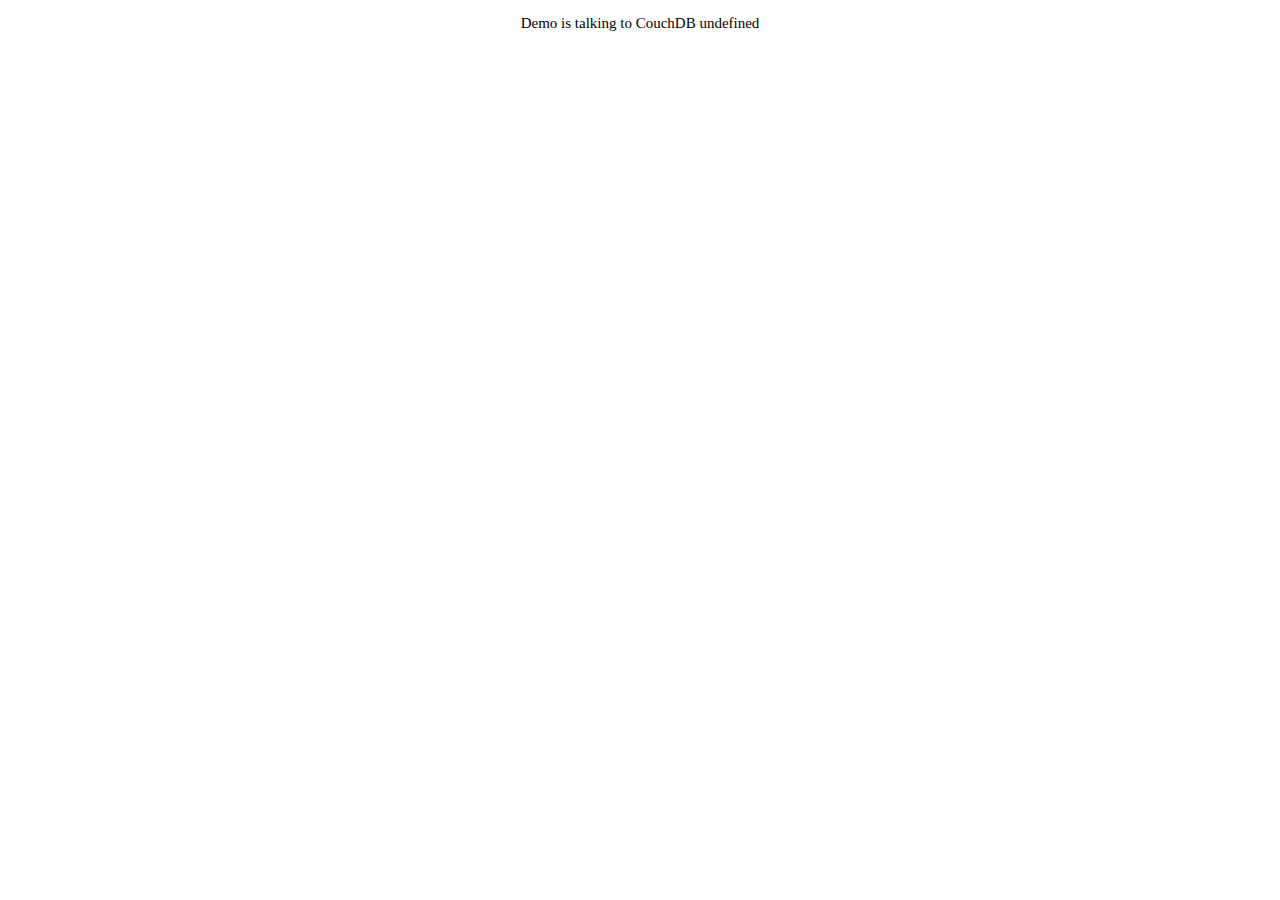
==== ui/index2.html @ 83608041 "Added 2nd demo app, this one much simpler" ====
<!DOCTYPE html>
<html>
<head>
<meta http-equiv="Content-Type" content="text/html; charset=UTF-8">
<link rel="stylesheet" href="base.css" />
<style>
body {
    text-align: center;
}
</style>
<script src="couch.js"></script>
<script src="base.js"></script>
<script>
"use strict"; 

// The CouchDB database:
var db = new couch.Database('demo-0');

function hello() {
    var s = new couch.Server();
    $('hello').textContent = 'Demo is talking to CouchDB ' + s.get_sync()['version'];
}

</script>
</head>
<body onload="hello()">
<p id="hello"></p>
</body>
</html>
---- ui/base.css ----
body, input, textarea, select, option {
    font-family: Ubuntu, sans-sarif;
    font-size: 15px;
}

code, pre {
    font-family: 'Ubuntu Mono', monospace;
    font-size: 17px;
}

.hide {
    display: none !important;
}
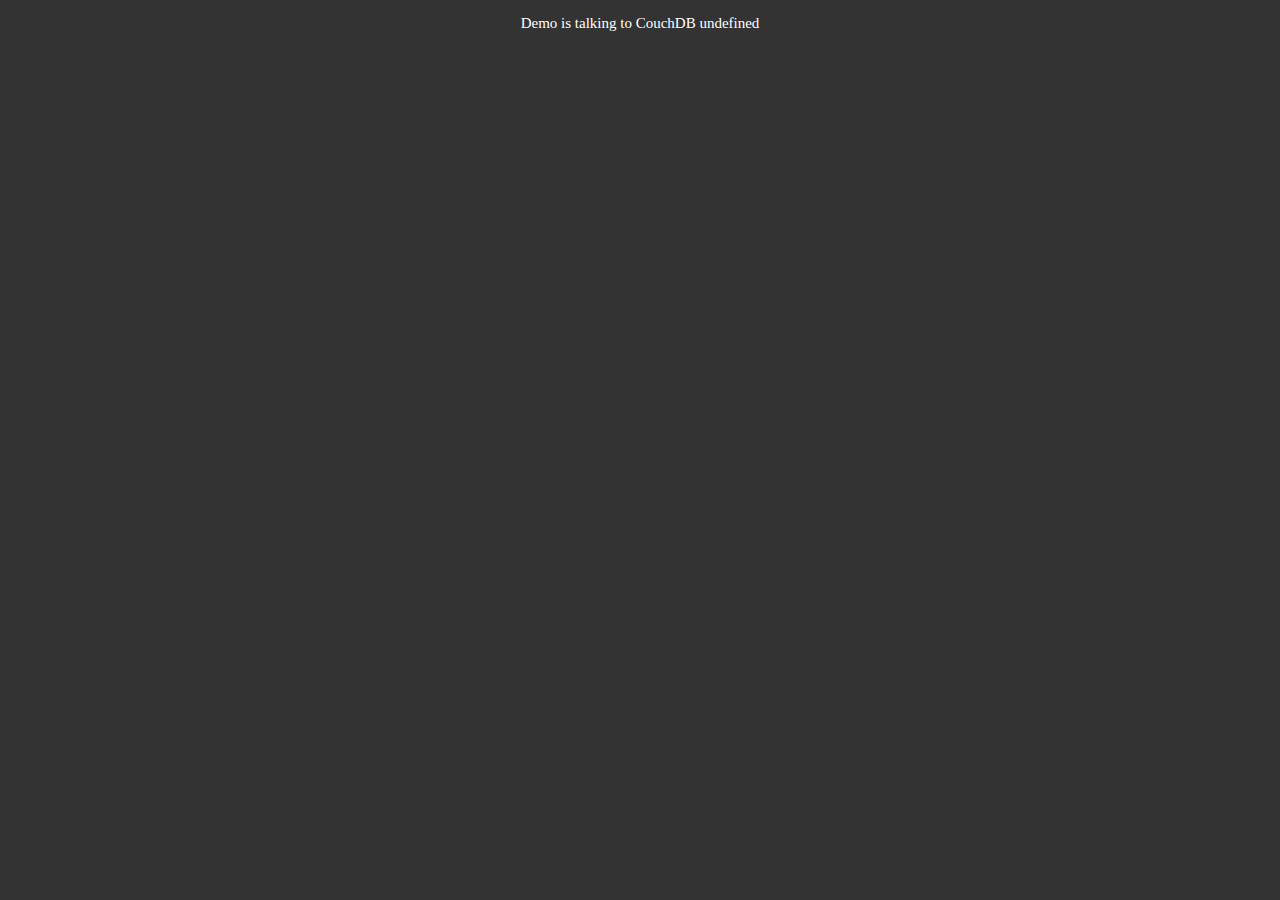
==== commit 40610f22: "No longer using splash, plus deffering creation of CouchView till after we have proxy object, which " ====
--- a/ui/index2.html
+++ b/ui/index2.html
@@ -6,6 +6,8 @@
 <style>
 body {
     text-align: center;
+    background-color: #333;
+    color: white;
 }
 </style>
 <script src="couch.js"></script>
